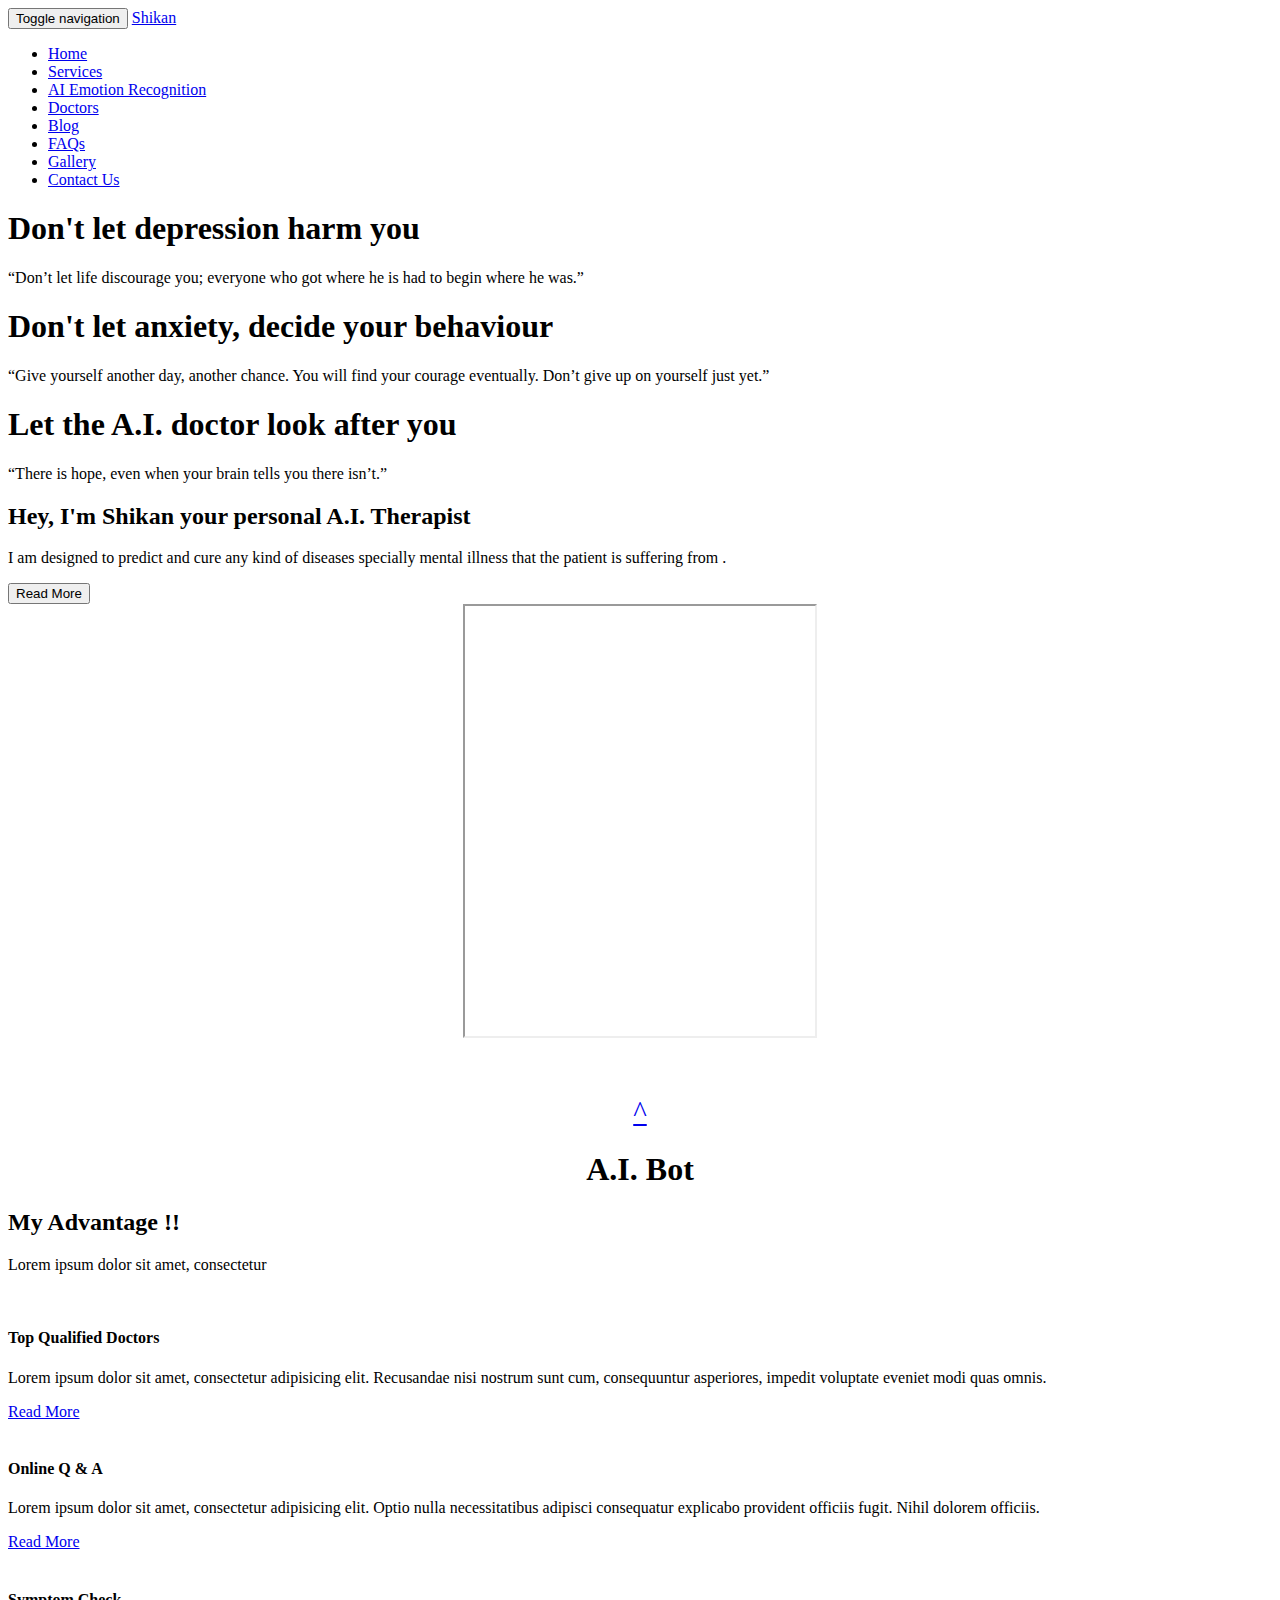
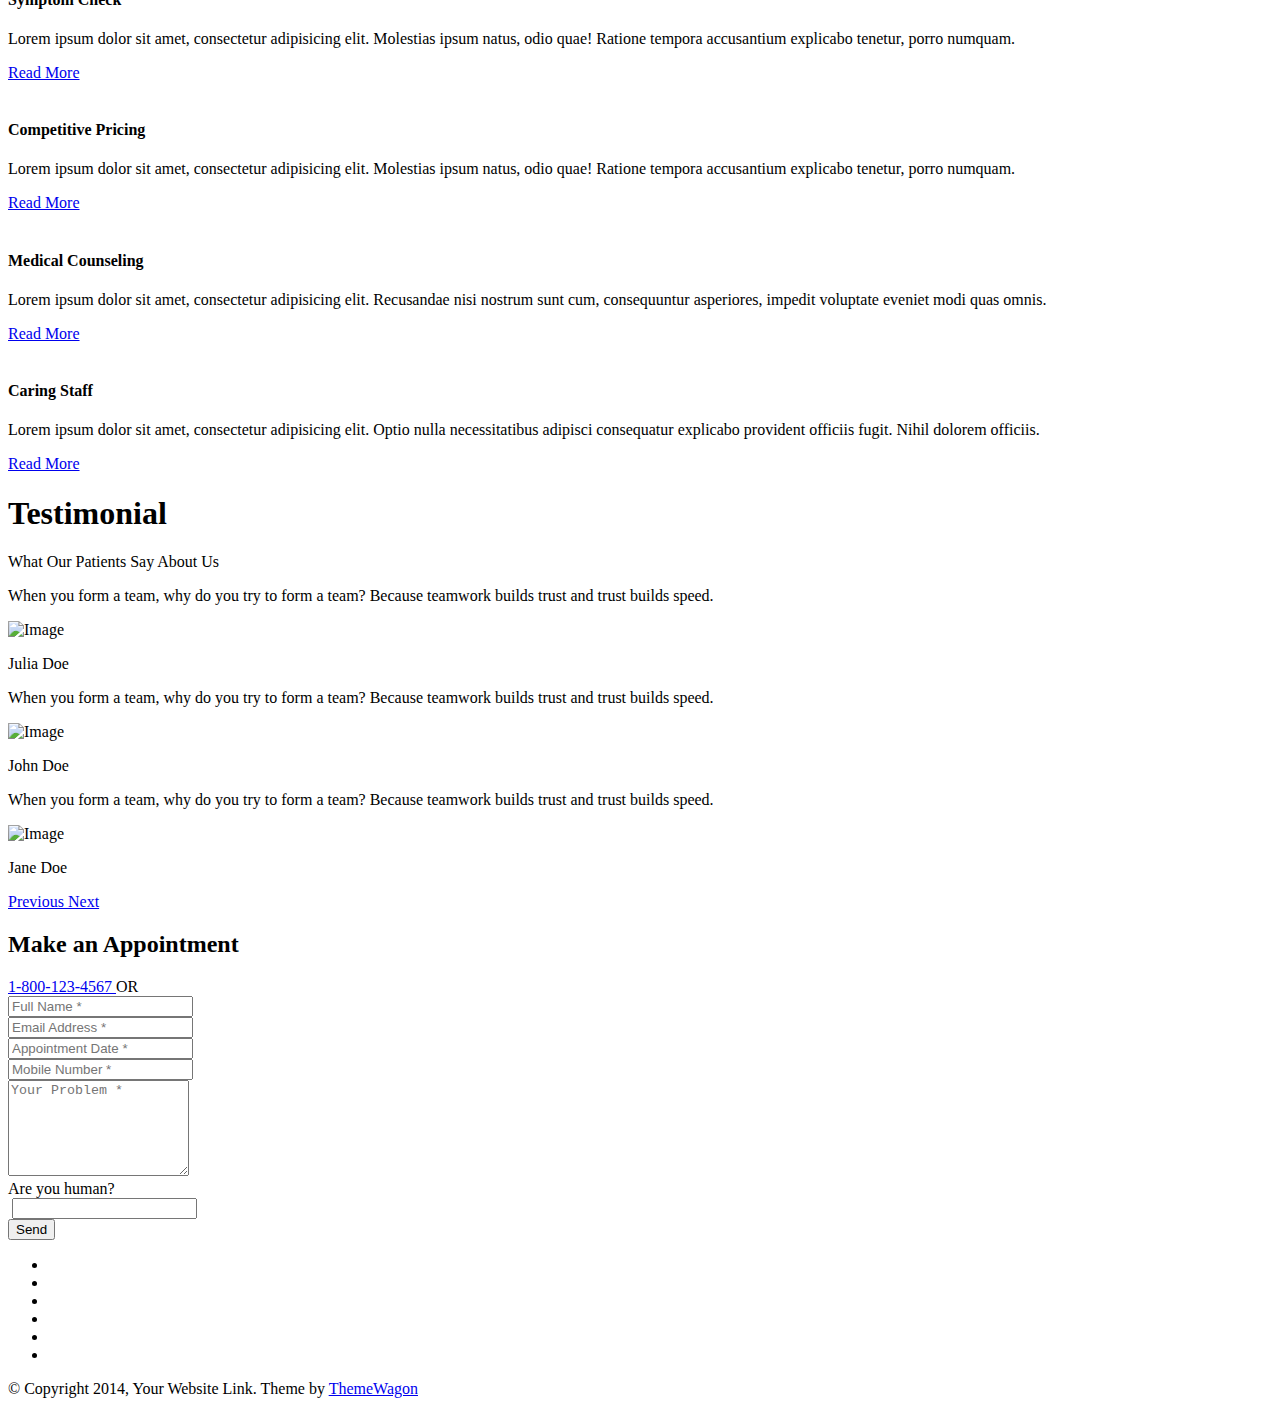
==== index.html @ 9cb53054 "Face recog added" ====
<!DOCTYPE html>

<html>

	<head>
		<meta charset="UTF-8">
		<meta http-equiv="X-UA-Compatible" content="IE=edge">
	    <meta name="viewport" content="width=device-width, initial-scale=1">
		<link rel="shortcut icon" href="img/season-change.jpg" type="image/x-icon">
		<title>Shikan-The AI Therapist</title>

		
		<link href='http://fonts.googleapis.com/css?family=Abel' rel='stylesheet' type='text/css'>
		
		<link href='http://fonts.googleapis.com/css?family=Roboto:400,300,500' rel='stylesheet' type='text/css'>
		
	    <link href='http://fonts.googleapis.com/css?family=Dosis:300,400,500,600' rel='stylesheet' type='text/css'>
	    
	    
		<link rel="stylesheet" type="text/css" href="assets/css/animate.css">
		<link rel="stylesheet" type="text/css" href="assets/css/bootstrap.min.css">
		<link rel="stylesheet" type="text/css" href="assets/css/owl.carousel.css">
		<link rel="stylesheet" type="text/css" href="assets/css/owl.theme.css">
		<link rel="stylesheet" type="text/css" href="assets/css/owl.transitions.css">
		<link rel="stylesheet" type="text/css" href="assets/css/font-awesome.min.css">
		<link rel="stylesheet" type="text/css" href="assets/css/main.css">
		<link href='http://fonts.googleapis.com/css?family=Roboto+Condensed:400,300' rel='stylesheet' type='text/css'>
	</head>

	<body>
		<section class= "navs">
			<nav class="navbar navbar-default navbar-fixed-top" role="navigation">
  				<div class="container-fluid">
    				<!-- Brand and toggle get grouped for better mobile display -->
    				<div class="navbar-header">
      					<button type="button" class="navbar-toggle collapsed" data-toggle="collapse" data-target="#bs-example-navbar-collapse-1">
					        <span class="sr-only">Toggle navigation</span>
					        <span class="icon-bar"></span>
					        <span class="icon-bar"></span>
					        <span class="icon-bar"></span>
	      				</button>
	      				<a class="navbar-brand logo" href="#">
	      					<span><i class="fa fa-stethoscope"></i></span>
	      					Shikan
	      				</a>
	    			</div>
		
		    		<!-- Collect the nav links, forms, and other content for toggling -->
				    <div class="collapse navbar-collapse" id="bs-example-navbar-collapse-1">
				    	<ul class="nav navbar-nav navbar-right">
					        <li class="active"><a href="#">Home</a></li>
							<li><a href="services.html">Services</a></li>
							<li><a href="Recog.html">AI Emotion Recognition</a></li>
					        <li><a href="doctors.html">Doctors</a></li>
							<li><a href="blog.html">Blog</a></li>
							<li><a href="faq.html">FAQs</a></li>
							<li><a href="gallery.html">Gallery</a></li>
							<li><a href="contact.html">Contact Us</a></li>
				      	</ul>
				    </div><!-- navbar-collapse -->
				</div><!-- container-fluid -->
			</nav>
		</section>
		<section class= "heading-slider">
			<div id="starting-slider" class="owl-carousel owl-theme">
 
			  	<div class="item">
			  		<div class="slider-1">
			  			<div class="slider-inner">
			  				<div class="container">
			  					<div class="row">
			  						<div class="slider-inner-text">
			  							<h1>Don't let depression harm you</h1>
			  							<p> “Don’t let life discourage you; everyone who got where he is had to begin where he was.”  </p>
			  						</div>	
				  				</div>
			  				</div>
			  			</div>
			  		</div>
			  	</div>
			  	<div class="item">
			  		<div class="slider-2">
			  			<div class="slider-inner">
			  				<div class="container">
			  					<div class="row">
			  						<div class="slider-inner-text">
			  							<h1>Don't let anxiety, decide your behaviour</h1>
			  							<p>“Give yourself another day, another chance. You will find your courage eventually. Don’t give up on yourself just yet.”</p>
			  						</div>	
				  				</div>
			  				</div>
			  			</div>
			  		</div>
			  	</div>
			  	<div class="item">
			  		<div class="slider-3">
			  			<div class="slider-inner">
			  				<div class="container">
			  					<div class="row">
			  						<div class="slider-inner-text">
			  							<h1>Let the A.I. doctor look after you</h1>
			  							<p>“There is hope, even when your brain tells you there isn’t.” </p>
			  						</div>	
				  				</div>
			  				</div>
			  			</div>
			  		</div>
			  	</div>
			 
			</div>
		</section>

		<section class= "starting-text">
      		<div class="container">
      			<div class="row">
      				<div class="welcome">
        				<h2 class="welcome-title">Hey, I'm Shikan your personal A.I. Therapist </h2>
        				<p class="welcome-txt">I am designed to predict and cure any kind of diseases specially mental illness that the patient is suffering from . </p>
		        		<button class="welcome-btn">Read More</button>	
        			</div>
        		</div>
      		</div>
		  </section>
		  <div class="collapse" id="collapseExample" style="text-align: center; ">
			<div class="card card-body">
				<iframe style="text-align: center;" width="350" height="430" allow="microphone;" src="https://console.dialogflow.com/api-client/demo/embedded/Shikan_AI_Therapist"></iframe>
			</div>
		  </div>

<br>
<br>
<br>

		<div style="text-align: center; ">
			<a class="btn btn-primary" data-toggle="collapse" href="#collapseExample" role="button" aria-expanded="false" aria-controls="collapseExample" style="border-radius: 100%; font-size: 180%; text-align: center;">
			^
		    </a>
		</div>
		 <h1 style="font-weight: bold; text-align: center;"> A.I. Bot</h1> 
		<section id= "services">
			<div class= "container">
				<div class= "row">
					<div class= "col-lg-12 col-sm-12 col-xs-12">
						<h2 class= "headline text-center">
							My Advantage !!
						</h2>
						<p class="sub-headline text-center">
							Lorem ipsum dolor sit amet, consectetur
						</p>
					</div>
				</div>
				
				<div class= "row">
					<div class= "col-lg-4 col-sm-6 col-xs-12">
						<div class= "hservice">
							<div class= "service-img">
								<img class= "img-responsive center-block" src="assets/img/service1.jpg" alt="">
							</div>
							<div class= "service-description text-center">
								<h4 class= "service-heading">Top Qualified Doctors</h4>
								<p>Lorem ipsum dolor sit amet, consectetur adipisicing elit. Recusandae nisi nostrum sunt cum, consequuntur asperiores, impedit voluptate eveniet modi quas omnis.</p>
								<a href="#" class="rm-btn btn btn-primary">
										Read More <i class="fa fa-caret-right"></i></a>
							</div>
						</div>
						<div class="clearfix"></div>
					</div>
					<div class= "col-lg-4 col-sm-6 col-xs-12">
						<div class= "hservice">
							<div class= "service-img">
								<img class= "img-responsive center-block" src="assets/img/service2.jpg" alt="">
							</div>
							<div class= "service-description text-center">
								<h4 class= "service-heading">Online Q & A</h4>
								<p>Lorem ipsum dolor sit amet, consectetur adipisicing elit. Optio nulla necessitatibus adipisci consequatur explicabo provident officiis fugit. Nihil dolorem officiis.</p>
								<a href="#" class="rm-btn btn btn-primary">
										Read More <i class="fa fa-caret-right"></i></a>
							</div>
						</div>
						<div class="clearfix"></div>
					</div>
					<div class= "col-lg-4 col-sm-6 col-xs-12">
						<div class= "hservice">
							<div class= "service-img">
								<img class= "img-responsive center-block" src="assets/img/service3.jpg" alt="">
							</div>
							<div class= "service-description text-center">
								<h4 class= "service-heading">Symptom Check</h4>
								<p>Lorem ipsum dolor sit amet, consectetur adipisicing elit. Molestias ipsum natus, odio quae! Ratione tempora accusantium explicabo tenetur, porro numquam.</p>
								<a href="#" class="rm-btn btn btn-primary">
										Read More <i class="fa fa-caret-right"></i></a>
							</div>
						</div>
						<div class="clearfix"></div>
					</div>
					<div class= "col-lg-4 col-sm-6 col-xs-12">
						<div class= "hservice">
							<div class= "service-img">
								<img class= "img-responsive center-block" src="assets/img/service4.jpg" alt="">
							</div>
							<div class= "service-description text-center">
								<h4 class= "service-heading">Competitive Pricing</h4>
								<p>Lorem ipsum dolor sit amet, consectetur adipisicing elit. Molestias ipsum natus, odio quae! Ratione tempora accusantium explicabo tenetur, porro numquam.</p>
								<a href="#" class="rm-btn btn btn-primary">
										Read More <i class="fa fa-caret-right"></i></a>
							</div>
						</div>
						<div class="clearfix"></div>
					</div>
					<div class= "col-lg-4 col-sm-6 col-xs-12">
						<div class= "hservice">
							<div class= "service-img">
								<img class= "img-responsive center-block" src="assets/img/service5.jpg" alt="">
							</div>
							<div class= "service-description text-center">
								<h4 class= "service-heading">Medical Counseling</h4>
								<p>Lorem ipsum dolor sit amet, consectetur adipisicing elit. Recusandae nisi nostrum sunt cum, consequuntur asperiores, impedit voluptate eveniet modi quas omnis.</p>
								<a href="#" class="rm-btn btn btn-primary">
										Read More <i class="fa fa-caret-right"></i></a>
							</div>
						</div>
						<div class="clearfix"></div>
					</div>
					<div class= "col-lg-4 col-sm-6 col-xs-12">
						<div class= "hservice">
							<div class= "service-img">
								<img class= "img-responsive center-block" src="assets/img/service6.jpg" alt="">
							</div>
							<div class= "service-description text-center">
								<h4 class= "service-heading">Caring Staff</h4>
								<p>Lorem ipsum dolor sit amet, consectetur adipisicing elit. Optio nulla necessitatibus adipisci consequatur explicabo provident officiis fugit. Nihil dolorem officiis.</p>
								<a href="#" class="rm-btn btn btn-primary">
										Read More <i class="fa fa-caret-right"></i></a>
							</div>
						</div>
						<div class="clearfix"></div>
					</div>
				</div>
			</div>
		</section>






		<section id= "testimonial" class="text-center">
			<div class="testimonial-wrapper">
				<div class="container">
		    		<div class="row client-content text-center">
		    			<div class="col-md-8">
		    				<div class="row">
								<h1>Testimonial</h1>
							</div>
							<div class="row">
								<div class="sub-headline">
									<p>What Our Patients Say About Us</p>
								</div>
							</div>
		    				
							<div id="carousel-example-generic" class="carousel slide" data-ride="carousel">
		  

		  					<!-- Wrapper for slides -->
		  					<div class="carousel-inner" role="listbox">
		    					<div class="item active">
		      						<div id="client-speech">
										<div class="item">
											<div class="row">
												<div class="col-md-12">
													<i class="fa fa-quote-left"></i>
												</div>
												<div class="col-md-8 col-md-offset-2">
													<p class="client-comment text-center">
														When you form a team, why do you try to form a team? Because teamwork builds trust and trust builds speed.
													</p>
												</div>
												<div class="col-md-12">
													<i class="fa fa-quote-right"></i>
												</div>
												<div class="col-md-4 col-md-offset-4 col-sm-6 col-sm-offset-3 col-xs-6 col-xs-offset-3">
													<img class="img-circle img-responsive center-block" src="assets/img/client3.jpg" alt="Image">
												</div>	
											</div>
											<div class= "row text-center">
												<p class="client-name text-center">Julia Doe</p>
											</div>
										</div>
									</div>
		   						</div>
		    				<div class="item">
		      				<div id="client-speech">
										<div class="item">
											<div class="row">
												<div class="col-md-12">
													<i class="fa fa-quote-left"></i>
												</div>
												<div class="col-md-8 col-md-offset-2">
													<p class="client-comment text-center">
														When you form a team, why do you try to form a team? Because teamwork builds trust and trust builds speed.
													</p>
												</div>
												<div class="col-md-12">
													<i class="fa fa-quote-right"></i>
												</div>
												<div class="col-md-4 col-md-offset-4 col-sm-6 col-sm-offset-3 col-xs-6 col-xs-offset-3">
													<img class="img-circle img-responsive center-block" src="assets/img/client1.jpg" alt="Image">
												</div>	
											</div>
											<div class= "row text-center">
												<p class="client-name text-center">John Doe</p>
											</div>
										</div>
									</div>
		    					</div>
		    					<div class="item">
		      						<div id="client-speech">
										<div class="item">
											<div class="row">
												<div class="col-md-12">
													<i class="fa fa-quote-left"></i>
												</div>
												<div class="col-md-8 col-md-offset-2">
													<p class="client-comment text-center">
														When you form a team, why do you try to form a team? Because teamwork builds trust and trust builds speed.
													</p>
												</div>
												<div class="col-md-12">
													<i class="fa fa-quote-right"></i>
												</div>
												<div class="col-md-4 col-md-offset-4 col-sm-6 col-sm-offset-3 col-xs-6 col-xs-offset-3">
													<img class="img-circle img-responsive center-block" src="assets/img/client4.jpg" alt="Image">
												</div>	
											</div>
											<div class= "row text-center">
												<p class="client-name text-center">Jane Doe</p>
											</div>
										</div>
									</div>
		    					</div>
		  					</div>

  						  <a class="left carousel-control" href="#carousel-example-generic" role="button" data-slide="prev">
						    <i class="fa fa-angle-left fa-3x"></i>
						    <span class="sr-only">Previous</span>
						  </a>
						  <a class="right carousel-control" href="#carousel-example-generic" role="button" data-slide="next">
						    <i class="fa fa-angle-right fa-3x"></i>
						    <span class="sr-only">Next</span>
						  </a>
						</div>
		    			</div>
		    			<div class="col-md-4">
		    				<div class= "appointment">
							
			                    <div class="header text-center">
			                        <h2>Make an Appointment</h2>
			                       	<a href="#" class="number">
			                       		<i class="fa fa-phone fa-fw"></i>
										1-800-123-4567
			                       	</a>
			                        <span class="or">OR</span>
			                    </div>

								<!-- form of appointment -->
								<div class="row">
									<form method="post" action="#">
										<div class= "form">
											<div class="input-group margin-bottom-sm col-md-8 col-md-offset-2 col-sm-8 col-sm-offset-2 col-xs-10 col-xs-offset-1">
											 	<input class="form-control" type="text" placeholder="Full Name *" required>
											</div>
											<div class="input-group margin-bottom-sm col-md-8 col-md-offset-2 col-sm-8 col-sm-offset-2 col-xs-10 col-xs-offset-1">
											 	<input class="form-control" type="text" placeholder="Email Address *" required>
											</div>
											<div class="input-group margin-bottom-sm col-md-8 col-md-offset-2 col-sm-8 col-sm-offset-2 col-xs-10 col-xs-offset-1">
											 	<input class="form-control" type="text" placeholder="Appointment Date *" required>
											</div>
											<div class="input-group margin-bottom-sm col-md-8 col-md-offset-2 col-sm-8 col-sm-offset-2 col-xs-10 col-xs-offset-1">
											 	<input class="form-control" type="text" placeholder="Mobile Number *" required>
											</div>
										</div>
										<div class="input-group margin-bottom-sm col-md-8 col-md-offset-2 col-sm-8 col-sm-offset-2 col-xs-10 col-xs-offset-1">
											<textarea class="form-control" rows="6" placeholder="Your Problem *" required></textarea>
										</div>
										<div class="col-md-8 col-md-offset-2 col-sm-8 col-sm-offset-2 col-xs-10 col-xs-offset-1">
											<div class="captcha-container">
			                                    <label>Are you human? </label><br/>
			                                    <img src="http://inspirythemesdemo.com/healthpress/wp-content/themes/healthpress-theme/captcha/captcha.php" alt="">
			                                    <input type="text" class="captcha required" name="captcha" maxlength="5" title=" Please enter the code characters displayed in image!">
			                                </div>
											<input class="btn btn-primary send" type="submit" value="Send">
										</div>
									</form>
								</div>
								<!-- end of form -->
							</div><!-- end of appointment-->
		    			</div>
		    		</div> <!--  client-content  -->
		    	</div>
			</div>	
	    </section>	<!-- testimonial -->


		<section id="footer">
			<div class="container">
				<div class="row">
					<div class="col-md-6 col-md-offset-3">
						<ul class="text-center contact">
				        	<li class= "socials-icons">
								<a href="#" data-toggle="tooltip" title="Share in Facebook" class="facebook"><i class="fa fa-facebook"></i></a>
							</li>
							<li class= "socials-icons">
								<a href="#" data-toggle="tooltip" title="Share in Twitter" class="twitter"><i class="fa fa-twitter"></i></a>
							</li>
							<li class= "socials-icons">
								<a href="#" data-toggle="tooltip" title="Share in Google +" class="google-plus"><i class="fa fa-google-plus"></i></a>
							</li>
							<li class= "socials-icons">
								<a href="#" data-toggle="tooltip" title="Share in Instagram" class="instagram"><i class="fa fa-instagram"></i></a>
							</li>
							<li class= "socials-icons">
								<a href="#" data-toggle="tooltip" title="Share in Pinterest" class="pinterest"><i class="fa fa-pinterest"></i></a>
							</li>
							<li class= "socials-icons">
								<a href="#" data-toggle="tooltip" title="Connect with Skype" class="skype"><i class="fa fa-skype"></i></a>
							</li>
				      	</ul>
					</div>
				</div>
				<div class="row">
					<div class="col-md-12">
						<div class="copy-right-text text-center">
							&copy; Copyright 2014, Your Website Link. Theme by <a href="https://themewagon.com/">ThemeWagon</a>
						</div>
					</div>
				</div>
			</div>
		</section>

		<script type="text/javascript" src="assets/js/jquery.min.js"></script>
		<script type="text/javascript" src="assets/js/owl.carousel.min.js"></script>
		<script type="text/javascript" src="assets/js/isotope.pkgd.min.js"></script>
		<script type="text/javascript" src="assets/js/wow.min.js"></script>
		<script type="text/javascript" src="assets/js/bootstrap.min.js"></script>

		<script>
      		new WOW().init();
		</script>

		<script>
			$(document).ready(function() {
  				$("#starting-slider").owlCarousel({
  					autoPlay: 3000,
      				navigation : false, // Show next and prev buttons
      				slideSpeed : 700,
      				paginationSpeed : 1000,
      				singleItem:true
  				});
			});
		</script>


		<script>
			$( function() {
				  // init Isotope
			  	var $container = $('.isotope').isotope
			  	({
				    itemSelector: '.element-item',
				    layoutMode: 'fitRows'
			  	});


  				// bind filter button click
  				$('#filters').on( 'click', 'button', function() 
  				{
				    var filterValue = $( this ).attr('data-filter');
				    // use filterFn if matches value
				    $container.isotope({ filter: filterValue });
				 });
  
			  // change is-checked class on buttons
			  	$('.button-group').each( function( i, buttonGroup ) 
			  	{
			    	var $buttonGroup = $( buttonGroup );
			    	$buttonGroup.on( 'click', 'button', function() 
			    	{
			      		$buttonGroup.find('.is-checked').removeClass('is-checked');
			      		$( this ).addClass('is-checked');
			    	});
			  	});
			  
			});
		</script>

	</body>
</html>
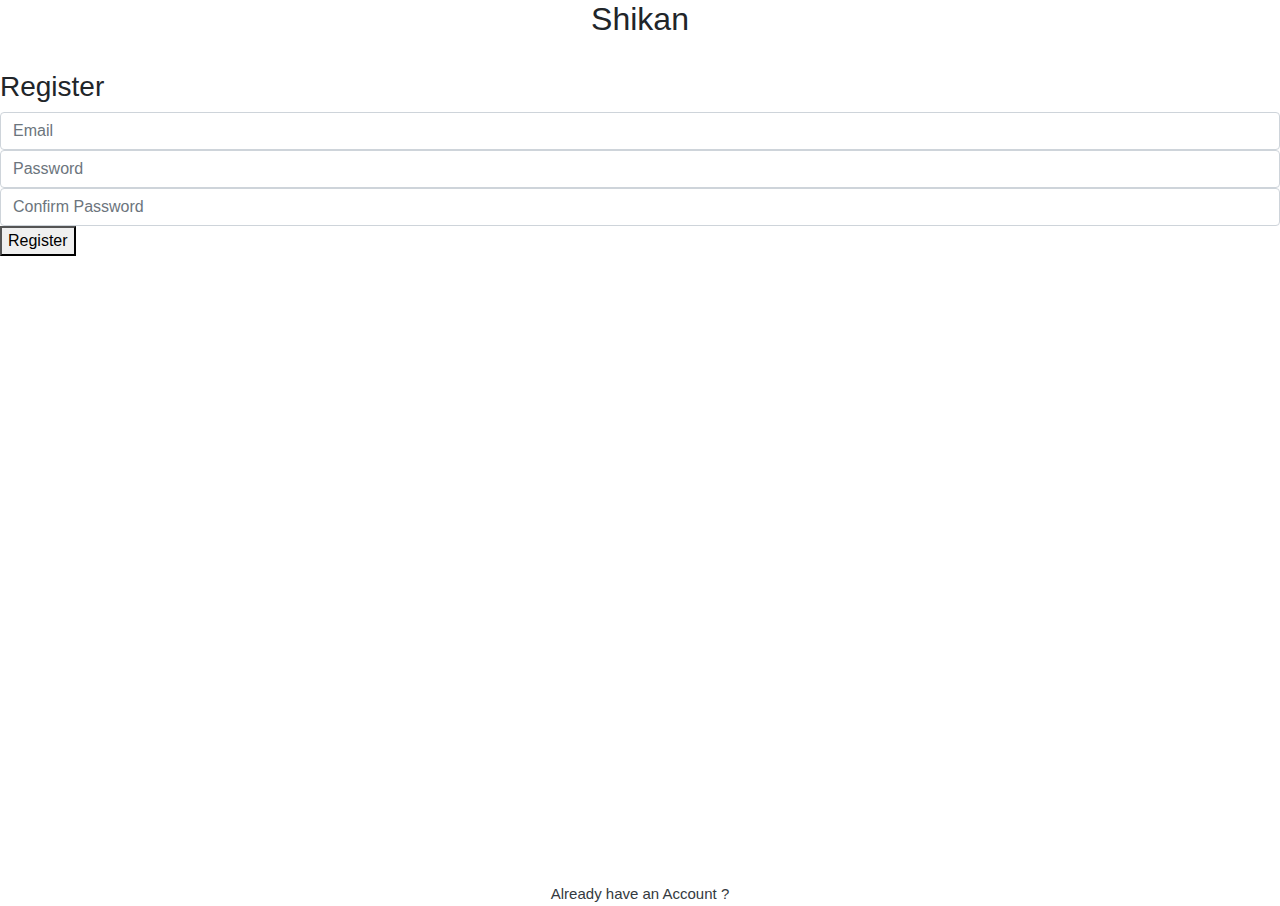
==== commit 2ee381c7: "auth 3" ====
--- a/index.html
+++ b/index.html
@@ -1,496 +1,86 @@
 <!DOCTYPE html>
+<html lang="en">
+<head>
+    <meta charset="UTF-8">
+    <meta name="viewport" content="width=device-width, initial-scale=1.0">
+    <title>Shikan</title>
+        
+        <link rel="stylesheet" href="https://maxcdn.bootstrapcdn.com/bootstrap/4.0.0/css/bootstrap.min.css" integrity="sha384-Gn5384xqQ1aoWXA+058RXPxPg6fy4IWvTNh0E263XmFcJlSAwiGgFAW/dAiS6JXm" crossorigin="anonymous">
+        <script src="https://code.jquery.com/jquery-3.3.1.slim.min.js" integrity="sha256-3edrmyuQ0w65f8gfBsqowzjJe2iM6n0nKciPUp8y+7E=" crossorigin="anonymous"></script>
+            
+            
+            <!-- MATERIAL DESIGN ICONIC FONT -->
+        <link rel="stylesheet" href="design_files/fonts/material-design-iconic-font/css/material-design-iconic-font.min.css">
+                
+                <!-- STYLE CSS -->
+        <link rel="stylesheet" href="design_files/css/style.css">
 
-<html>
+        <script src="https://www.gstatic.com/firebasejs/8.2.1/firebase-app.js"></script>
+        <script src="https://www.gstatic.com/firebasejs/8.2.1/firebase-auth.js"></script>
+        <script src="https://www.gstatic.com/firebasejs/8.2.1/firebase-storage.js"></script>
+        <script src="https://www.gstatic.com/firebasejs/8.2.1/firebase-database.js"></script>
 
-	<head>
-		<meta charset="UTF-8">
-		<meta http-equiv="X-UA-Compatible" content="IE=edge">
-	    <meta name="viewport" content="width=device-width, initial-scale=1">
-		<link rel="shortcut icon" href="img/season-change.jpg" type="image/x-icon">
-		<title>Shikan-The AI Therapist</title>
+        <!-- <script src="js/index.js"></script> -->
+</head>
+<body>
+    <div class="wrapper" style="background-image: url('design_files/images/registerback.jpg')">
+        <div class="inner">
+           
+            <div class="image-holder">
+                <h2 style="text-align: center;">Shikan</h3>
+                <img src="design_files/images/registerdocter.png" alt="">
+            </div>
+            <form action="">
+                <h3>Register</h3>
+                <div class="form-wrapper">
+                    <input id="email" type="email" placeholder="Email" class="form-control">
+                    <i class="zmdi zmdi-email"></i>
+                </div>
+                <div class="form-wrapper">
+                    <input id="password" type="password" placeholder="Password" class="form-control">
+                    <i class="zmdi zmdi-lock"></i></i>
+                </div>
+                <div class="form-wrapper">
+                    <input id="confirmPassword" type="password" placeholder="Confirm Password" class="form-control">
+                    <i class="zmdi zmdi-lock"></i>
+                </div>
+                <div class="form-group container-login100-form-btn">
+                    <button id="btn-signup" type="button">
+                        Register
+                        <i class="zmdi zmdi-arrow-right"></i>
+                    </button>
+                </div>
+                <div class="w-full text-center" style="margin-top: 49%; font-size: 15px;">
+                    <a href="signin.html" class="text-dark">
+                        Already have an Account ?
+                    </a>
+                </div>
+            </form>
+        </div>
+        
+    </div>
+    <script src="js/index.js"></script>
+    <script>
+        firebase.auth().onAuthStateChanged(function(user)
+        {
+            if(user){
+                var userID = firebase.auth().currentUser.uid;
 
-		
-		<link href='http://fonts.googleapis.com/css?family=Abel' rel='stylesheet' type='text/css'>
-		
-		<link href='http://fonts.googleapis.com/css?family=Roboto:400,300,500' rel='stylesheet' type='text/css'>
-		
-	    <link href='http://fonts.googleapis.com/css?family=Dosis:300,400,500,600' rel='stylesheet' type='text/css'>
-	    
-	    
-		<link rel="stylesheet" type="text/css" href="assets/css/animate.css">
-		<link rel="stylesheet" type="text/css" href="assets/css/bootstrap.min.css">
-		<link rel="stylesheet" type="text/css" href="assets/css/owl.carousel.css">
-		<link rel="stylesheet" type="text/css" href="assets/css/owl.theme.css">
-		<link rel="stylesheet" type="text/css" href="assets/css/owl.transitions.css">
-		<link rel="stylesheet" type="text/css" href="assets/css/font-awesome.min.css">
-		<link rel="stylesheet" type="text/css" href="assets/css/main.css">
-		<link href='http://fonts.googleapis.com/css?family=Roboto+Condensed:400,300' rel='stylesheet' type='text/css'>
-	</head>
+                firebase.database().ref('User/' + userID).once('value').then(function(snapshot){
+                    if(snapshot.val()){
+                        window.location.href = "MainPage.html";
+                        window.alert("Welcome Back, Shikan is please to help you.");
 
-	<body>
-		<section class= "navs">
-			<nav class="navbar navbar-default navbar-fixed-top" role="navigation">
-  				<div class="container-fluid">
-    				<!-- Brand and toggle get grouped for better mobile display -->
-    				<div class="navbar-header">
-      					<button type="button" class="navbar-toggle collapsed" data-toggle="collapse" data-target="#bs-example-navbar-collapse-1">
-					        <span class="sr-only">Toggle navigation</span>
-					        <span class="icon-bar"></span>
-					        <span class="icon-bar"></span>
-					        <span class="icon-bar"></span>
-	      				</button>
-	      				<a class="navbar-brand logo" href="#">
-	      					<span><i class="fa fa-stethoscope"></i></span>
-	      					Shikan
-	      				</a>
-	    			</div>
-		
-		    		<!-- Collect the nav links, forms, and other content for toggling -->
-				    <div class="collapse navbar-collapse" id="bs-example-navbar-collapse-1">
-				    	<ul class="nav navbar-nav navbar-right">
-					        <li class="active"><a href="#">Home</a></li>
-							<li><a href="services.html">Services</a></li>
-							<li><a href="Recog.html">AI Emotion Recognition</a></li>
-					        <li><a href="doctors.html">Doctors</a></li>
-							<li><a href="blog.html">Blog</a></li>
-							<li><a href="faq.html">FAQs</a></li>
-							<li><a href="gallery.html">Gallery</a></li>
-							<li><a href="contact.html">Contact Us</a></li>
-				      	</ul>
-				    </div><!-- navbar-collapse -->
-				</div><!-- container-fluid -->
-			</nav>
-		</section>
-		<section class= "heading-slider">
-			<div id="starting-slider" class="owl-carousel owl-theme">
- 
-			  	<div class="item">
-			  		<div class="slider-1">
-			  			<div class="slider-inner">
-			  				<div class="container">
-			  					<div class="row">
-			  						<div class="slider-inner-text">
-			  							<h1>Don't let depression harm you</h1>
-			  							<p> “Don’t let life discourage you; everyone who got where he is had to begin where he was.”  </p>
-			  						</div>	
-				  				</div>
-			  				</div>
-			  			</div>
-			  		</div>
-			  	</div>
-			  	<div class="item">
-			  		<div class="slider-2">
-			  			<div class="slider-inner">
-			  				<div class="container">
-			  					<div class="row">
-			  						<div class="slider-inner-text">
-			  							<h1>Don't let anxiety, decide your behaviour</h1>
-			  							<p>“Give yourself another day, another chance. You will find your courage eventually. Don’t give up on yourself just yet.”</p>
-			  						</div>	
-				  				</div>
-			  				</div>
-			  			</div>
-			  		</div>
-			  	</div>
-			  	<div class="item">
-			  		<div class="slider-3">
-			  			<div class="slider-inner">
-			  				<div class="container">
-			  					<div class="row">
-			  						<div class="slider-inner-text">
-			  							<h1>Let the A.I. doctor look after you</h1>
-			  							<p>“There is hope, even when your brain tells you there isn’t.” </p>
-			  						</div>	
-				  				</div>
-			  				</div>
-			  			</div>
-			  		</div>
-			  	</div>
-			 
-			</div>
-		</section>
+                    }
+                    else{
 
-		<section class= "starting-text">
-      		<div class="container">
-      			<div class="row">
-      				<div class="welcome">
-        				<h2 class="welcome-title">Hey, I'm Shikan your personal A.I. Therapist </h2>
-        				<p class="welcome-txt">I am designed to predict and cure any kind of diseases specially mental illness that the patient is suffering from . </p>
-		        		<button class="welcome-btn">Read More</button>	
-        			</div>
-        		</div>
-      		</div>
-		  </section>
-		  <div class="collapse" id="collapseExample" style="text-align: center; ">
-			<div class="card card-body">
-				<iframe style="text-align: center;" width="350" height="430" allow="microphone;" src="https://console.dialogflow.com/api-client/demo/embedded/Shikan_AI_Therapist"></iframe>
-			</div>
-		  </div>
+                        window.location.href = "accountSettings.html";
 
-<br>
-<br>
-<br>
-
-		<div style="text-align: center; ">
-			<a class="btn btn-primary" data-toggle="collapse" href="#collapseExample" role="button" aria-expanded="false" aria-controls="collapseExample" style="border-radius: 100%; font-size: 180%; text-align: center;">
-			^
-		    </a>
-		</div>
-		 <h1 style="font-weight: bold; text-align: center;"> A.I. Bot</h1> 
-		<section id= "services">
-			<div class= "container">
-				<div class= "row">
-					<div class= "col-lg-12 col-sm-12 col-xs-12">
-						<h2 class= "headline text-center">
-							My Advantage !!
-						</h2>
-						<p class="sub-headline text-center">
-							Lorem ipsum dolor sit amet, consectetur
-						</p>
-					</div>
-				</div>
-				
-				<div class= "row">
-					<div class= "col-lg-4 col-sm-6 col-xs-12">
-						<div class= "hservice">
-							<div class= "service-img">
-								<img class= "img-responsive center-block" src="assets/img/service1.jpg" alt="">
-							</div>
-							<div class= "service-description text-center">
-								<h4 class= "service-heading">Top Qualified Doctors</h4>
-								<p>Lorem ipsum dolor sit amet, consectetur adipisicing elit. Recusandae nisi nostrum sunt cum, consequuntur asperiores, impedit voluptate eveniet modi quas omnis.</p>
-								<a href="#" class="rm-btn btn btn-primary">
-										Read More <i class="fa fa-caret-right"></i></a>
-							</div>
-						</div>
-						<div class="clearfix"></div>
-					</div>
-					<div class= "col-lg-4 col-sm-6 col-xs-12">
-						<div class= "hservice">
-							<div class= "service-img">
-								<img class= "img-responsive center-block" src="assets/img/service2.jpg" alt="">
-							</div>
-							<div class= "service-description text-center">
-								<h4 class= "service-heading">Online Q & A</h4>
-								<p>Lorem ipsum dolor sit amet, consectetur adipisicing elit. Optio nulla necessitatibus adipisci consequatur explicabo provident officiis fugit. Nihil dolorem officiis.</p>
-								<a href="#" class="rm-btn btn btn-primary">
-										Read More <i class="fa fa-caret-right"></i></a>
-							</div>
-						</div>
-						<div class="clearfix"></div>
-					</div>
-					<div class= "col-lg-4 col-sm-6 col-xs-12">
-						<div class= "hservice">
-							<div class= "service-img">
-								<img class= "img-responsive center-block" src="assets/img/service3.jpg" alt="">
-							</div>
-							<div class= "service-description text-center">
-								<h4 class= "service-heading">Symptom Check</h4>
-								<p>Lorem ipsum dolor sit amet, consectetur adipisicing elit. Molestias ipsum natus, odio quae! Ratione tempora accusantium explicabo tenetur, porro numquam.</p>
-								<a href="#" class="rm-btn btn btn-primary">
-										Read More <i class="fa fa-caret-right"></i></a>
-							</div>
-						</div>
-						<div class="clearfix"></div>
-					</div>
-					<div class= "col-lg-4 col-sm-6 col-xs-12">
-						<div class= "hservice">
-							<div class= "service-img">
-								<img class= "img-responsive center-block" src="assets/img/service4.jpg" alt="">
-							</div>
-							<div class= "service-description text-center">
-								<h4 class= "service-heading">Competitive Pricing</h4>
-								<p>Lorem ipsum dolor sit amet, consectetur adipisicing elit. Molestias ipsum natus, odio quae! Ratione tempora accusantium explicabo tenetur, porro numquam.</p>
-								<a href="#" class="rm-btn btn btn-primary">
-										Read More <i class="fa fa-caret-right"></i></a>
-							</div>
-						</div>
-						<div class="clearfix"></div>
-					</div>
-					<div class= "col-lg-4 col-sm-6 col-xs-12">
-						<div class= "hservice">
-							<div class= "service-img">
-								<img class= "img-responsive center-block" src="assets/img/service5.jpg" alt="">
-							</div>
-							<div class= "service-description text-center">
-								<h4 class= "service-heading">Medical Counseling</h4>
-								<p>Lorem ipsum dolor sit amet, consectetur adipisicing elit. Recusandae nisi nostrum sunt cum, consequuntur asperiores, impedit voluptate eveniet modi quas omnis.</p>
-								<a href="#" class="rm-btn btn btn-primary">
-										Read More <i class="fa fa-caret-right"></i></a>
-							</div>
-						</div>
-						<div class="clearfix"></div>
-					</div>
-					<div class= "col-lg-4 col-sm-6 col-xs-12">
-						<div class= "hservice">
-							<div class= "service-img">
-								<img class= "img-responsive center-block" src="assets/img/service6.jpg" alt="">
-							</div>
-							<div class= "service-description text-center">
-								<h4 class= "service-heading">Caring Staff</h4>
-								<p>Lorem ipsum dolor sit amet, consectetur adipisicing elit. Optio nulla necessitatibus adipisci consequatur explicabo provident officiis fugit. Nihil dolorem officiis.</p>
-								<a href="#" class="rm-btn btn btn-primary">
-										Read More <i class="fa fa-caret-right"></i></a>
-							</div>
-						</div>
-						<div class="clearfix"></div>
-					</div>
-				</div>
-			</div>
-		</section>
-
-
-
-
-
-
-		<section id= "testimonial" class="text-center">
-			<div class="testimonial-wrapper">
-				<div class="container">
-		    		<div class="row client-content text-center">
-		    			<div class="col-md-8">
-		    				<div class="row">
-								<h1>Testimonial</h1>
-							</div>
-							<div class="row">
-								<div class="sub-headline">
-									<p>What Our Patients Say About Us</p>
-								</div>
-							</div>
-		    				
-							<div id="carousel-example-generic" class="carousel slide" data-ride="carousel">
-		  
-
-		  					<!-- Wrapper for slides -->
-		  					<div class="carousel-inner" role="listbox">
-		    					<div class="item active">
-		      						<div id="client-speech">
-										<div class="item">
-											<div class="row">
-												<div class="col-md-12">
-													<i class="fa fa-quote-left"></i>
-												</div>
-												<div class="col-md-8 col-md-offset-2">
-													<p class="client-comment text-center">
-														When you form a team, why do you try to form a team? Because teamwork builds trust and trust builds speed.
-													</p>
-												</div>
-												<div class="col-md-12">
-													<i class="fa fa-quote-right"></i>
-												</div>
-												<div class="col-md-4 col-md-offset-4 col-sm-6 col-sm-offset-3 col-xs-6 col-xs-offset-3">
-													<img class="img-circle img-responsive center-block" src="assets/img/client3.jpg" alt="Image">
-												</div>	
-											</div>
-											<div class= "row text-center">
-												<p class="client-name text-center">Julia Doe</p>
-											</div>
-										</div>
-									</div>
-		   						</div>
-		    				<div class="item">
-		      				<div id="client-speech">
-										<div class="item">
-											<div class="row">
-												<div class="col-md-12">
-													<i class="fa fa-quote-left"></i>
-												</div>
-												<div class="col-md-8 col-md-offset-2">
-													<p class="client-comment text-center">
-														When you form a team, why do you try to form a team? Because teamwork builds trust and trust builds speed.
-													</p>
-												</div>
-												<div class="col-md-12">
-													<i class="fa fa-quote-right"></i>
-												</div>
-												<div class="col-md-4 col-md-offset-4 col-sm-6 col-sm-offset-3 col-xs-6 col-xs-offset-3">
-													<img class="img-circle img-responsive center-block" src="assets/img/client1.jpg" alt="Image">
-												</div>	
-											</div>
-											<div class= "row text-center">
-												<p class="client-name text-center">John Doe</p>
-											</div>
-										</div>
-									</div>
-		    					</div>
-		    					<div class="item">
-		      						<div id="client-speech">
-										<div class="item">
-											<div class="row">
-												<div class="col-md-12">
-													<i class="fa fa-quote-left"></i>
-												</div>
-												<div class="col-md-8 col-md-offset-2">
-													<p class="client-comment text-center">
-														When you form a team, why do you try to form a team? Because teamwork builds trust and trust builds speed.
-													</p>
-												</div>
-												<div class="col-md-12">
-													<i class="fa fa-quote-right"></i>
-												</div>
-												<div class="col-md-4 col-md-offset-4 col-sm-6 col-sm-offset-3 col-xs-6 col-xs-offset-3">
-													<img class="img-circle img-responsive center-block" src="assets/img/client4.jpg" alt="Image">
-												</div>	
-											</div>
-											<div class= "row text-center">
-												<p class="client-name text-center">Jane Doe</p>
-											</div>
-										</div>
-									</div>
-		    					</div>
-		  					</div>
-
-  						  <a class="left carousel-control" href="#carousel-example-generic" role="button" data-slide="prev">
-						    <i class="fa fa-angle-left fa-3x"></i>
-						    <span class="sr-only">Previous</span>
-						  </a>
-						  <a class="right carousel-control" href="#carousel-example-generic" role="button" data-slide="next">
-						    <i class="fa fa-angle-right fa-3x"></i>
-						    <span class="sr-only">Next</span>
-						  </a>
-						</div>
-		    			</div>
-		    			<div class="col-md-4">
-		    				<div class= "appointment">
-							
-			                    <div class="header text-center">
-			                        <h2>Make an Appointment</h2>
-			                       	<a href="#" class="number">
-			                       		<i class="fa fa-phone fa-fw"></i>
-										1-800-123-4567
-			                       	</a>
-			                        <span class="or">OR</span>
-			                    </div>
-
-								<!-- form of appointment -->
-								<div class="row">
-									<form method="post" action="#">
-										<div class= "form">
-											<div class="input-group margin-bottom-sm col-md-8 col-md-offset-2 col-sm-8 col-sm-offset-2 col-xs-10 col-xs-offset-1">
-											 	<input class="form-control" type="text" placeholder="Full Name *" required>
-											</div>
-											<div class="input-group margin-bottom-sm col-md-8 col-md-offset-2 col-sm-8 col-sm-offset-2 col-xs-10 col-xs-offset-1">
-											 	<input class="form-control" type="text" placeholder="Email Address *" required>
-											</div>
-											<div class="input-group margin-bottom-sm col-md-8 col-md-offset-2 col-sm-8 col-sm-offset-2 col-xs-10 col-xs-offset-1">
-											 	<input class="form-control" type="text" placeholder="Appointment Date *" required>
-											</div>
-											<div class="input-group margin-bottom-sm col-md-8 col-md-offset-2 col-sm-8 col-sm-offset-2 col-xs-10 col-xs-offset-1">
-											 	<input class="form-control" type="text" placeholder="Mobile Number *" required>
-											</div>
-										</div>
-										<div class="input-group margin-bottom-sm col-md-8 col-md-offset-2 col-sm-8 col-sm-offset-2 col-xs-10 col-xs-offset-1">
-											<textarea class="form-control" rows="6" placeholder="Your Problem *" required></textarea>
-										</div>
-										<div class="col-md-8 col-md-offset-2 col-sm-8 col-sm-offset-2 col-xs-10 col-xs-offset-1">
-											<div class="captcha-container">
-			                                    <label>Are you human? </label><br/>
-			                                    <img src="http://inspirythemesdemo.com/healthpress/wp-content/themes/healthpress-theme/captcha/captcha.php" alt="">
-			                                    <input type="text" class="captcha required" name="captcha" maxlength="5" title=" Please enter the code characters displayed in image!">
-			                                </div>
-											<input class="btn btn-primary send" type="submit" value="Send">
-										</div>
-									</form>
-								</div>
-								<!-- end of form -->
-							</div><!-- end of appointment-->
-		    			</div>
-		    		</div> <!--  client-content  -->
-		    	</div>
-			</div>	
-	    </section>	<!-- testimonial -->
-
-
-		<section id="footer">
-			<div class="container">
-				<div class="row">
-					<div class="col-md-6 col-md-offset-3">
-						<ul class="text-center contact">
-				        	<li class= "socials-icons">
-								<a href="#" data-toggle="tooltip" title="Share in Facebook" class="facebook"><i class="fa fa-facebook"></i></a>
-							</li>
-							<li class= "socials-icons">
-								<a href="#" data-toggle="tooltip" title="Share in Twitter" class="twitter"><i class="fa fa-twitter"></i></a>
-							</li>
-							<li class= "socials-icons">
-								<a href="#" data-toggle="tooltip" title="Share in Google +" class="google-plus"><i class="fa fa-google-plus"></i></a>
-							</li>
-							<li class= "socials-icons">
-								<a href="#" data-toggle="tooltip" title="Share in Instagram" class="instagram"><i class="fa fa-instagram"></i></a>
-							</li>
-							<li class= "socials-icons">
-								<a href="#" data-toggle="tooltip" title="Share in Pinterest" class="pinterest"><i class="fa fa-pinterest"></i></a>
-							</li>
-							<li class= "socials-icons">
-								<a href="#" data-toggle="tooltip" title="Connect with Skype" class="skype"><i class="fa fa-skype"></i></a>
-							</li>
-				      	</ul>
-					</div>
-				</div>
-				<div class="row">
-					<div class="col-md-12">
-						<div class="copy-right-text text-center">
-							&copy; Copyright 2014, Your Website Link. Theme by <a href="https://themewagon.com/">ThemeWagon</a>
-						</div>
-					</div>
-				</div>
-			</div>
-		</section>
-
-		<script type="text/javascript" src="assets/js/jquery.min.js"></script>
-		<script type="text/javascript" src="assets/js/owl.carousel.min.js"></script>
-		<script type="text/javascript" src="assets/js/isotope.pkgd.min.js"></script>
-		<script type="text/javascript" src="assets/js/wow.min.js"></script>
-		<script type="text/javascript" src="assets/js/bootstrap.min.js"></script>
-
-		<script>
-      		new WOW().init();
-		</script>
-
-		<script>
-			$(document).ready(function() {
-  				$("#starting-slider").owlCarousel({
-  					autoPlay: 3000,
-      				navigation : false, // Show next and prev buttons
-      				slideSpeed : 700,
-      				paginationSpeed : 1000,
-      				singleItem:true
-  				});
-			});
-		</script>
-
-
-		<script>
-			$( function() {
-				  // init Isotope
-			  	var $container = $('.isotope').isotope
-			  	({
-				    itemSelector: '.element-item',
-				    layoutMode: 'fitRows'
-			  	});
-
-
-  				// bind filter button click
-  				$('#filters').on( 'click', 'button', function() 
-  				{
-				    var filterValue = $( this ).attr('data-filter');
-				    // use filterFn if matches value
-				    $container.isotope({ filter: filterValue });
-				 });
-  
-			  // change is-checked class on buttons
-			  	$('.button-group').each( function( i, buttonGroup ) 
-			  	{
-			    	var $buttonGroup = $( buttonGroup );
-			    	$buttonGroup.on( 'click', 'button', function() 
-			    	{
-			      		$buttonGroup.find('.is-checked').removeClass('is-checked');
-			      		$( this ).addClass('is-checked');
-			    	});
-			  	});
-			  
-			});
-		</script>
-
-	</body>
+                    }
+                });
+                
+            }
+        });
+    </script>
+</body>
 </html>